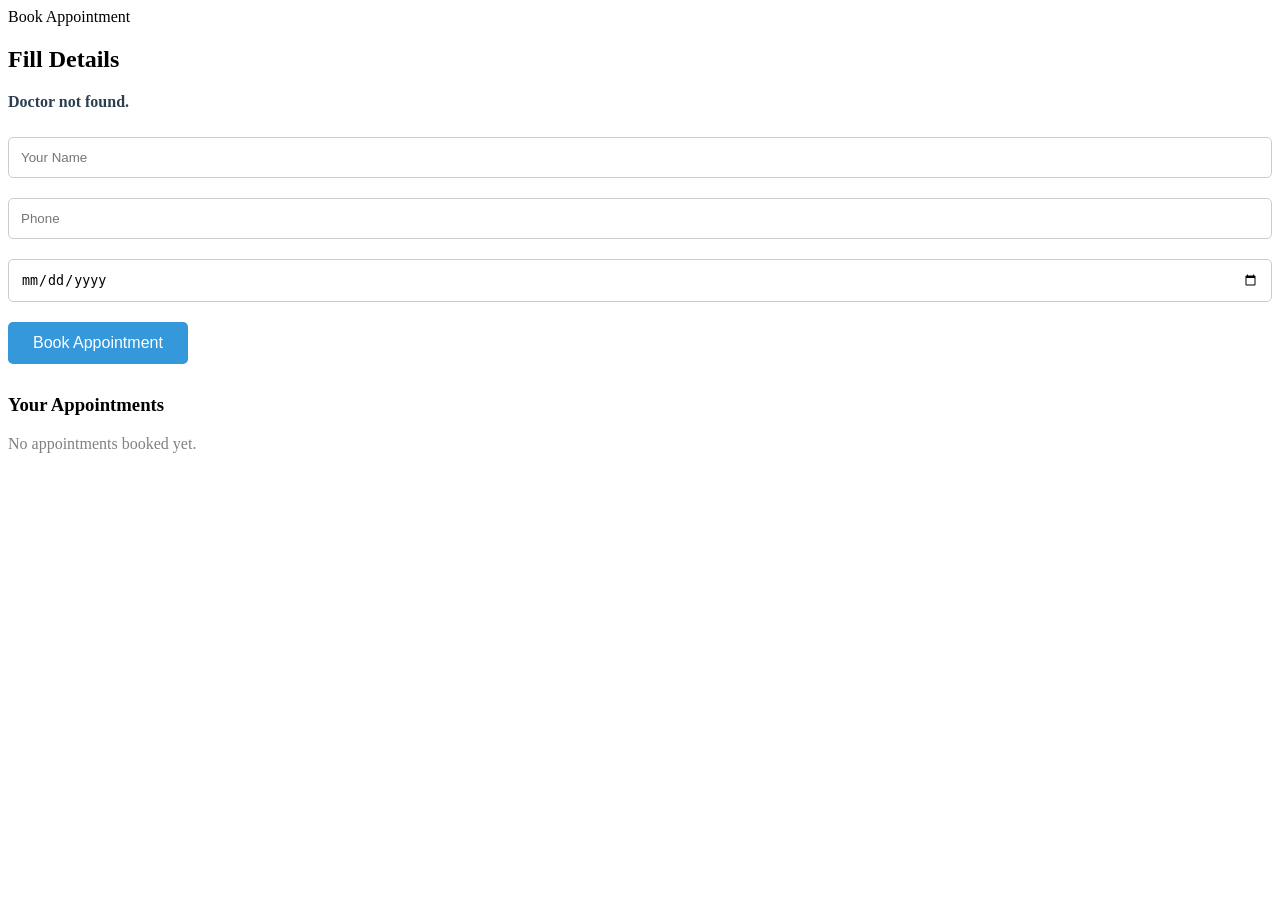
==== appointment.html @ 41aeb4f5 "Add files via upload" ====
<!DOCTYPE html>
<html lang="en">
<head>
    <meta charset="UTF-8">
    <meta name="viewport" content="width=device-width, initial-scale=1.0">
    <title>Book Appointment</title>
    <link rel="stylesheet" href="style.css">
</head>
<body>

    <div class="navbar">Book Appointment</div>

    <div class="container">
        <div class="card">
            <h2>Fill Details</h2>

            <!-- Success Message (shown after booking) -->
            <p id="success-msg" style="color: green; display: none;">✅ Appointment Request Sent!</p>
            <p id="error-msg" style="color: red; display: none;">❌ Please fill in all fields.</p>

            <!-- Doctor info will show here -->
            <p id="doctor-info" style="color: #2c3e50; font-weight: bold;"></p>

            <!-- Appointment Form -->
            <div id="form-section">
                <input type="text" id="name" placeholder="Your Name" required
                       style="width: 100%; padding: 12px; margin: 10px 0; border: 1px solid #ccc; border-radius: 5px; box-sizing: border-box;">

                <input type="text" id="phone" placeholder="Phone" required
                       style="width: 100%; padding: 12px; margin: 10px 0; border: 1px solid #ccc; border-radius: 5px; box-sizing: border-box;">

                <input type="date" id="date" required
                       style="width: 100%; padding: 12px; margin: 10px 0; border: 1px solid #ccc; border-radius: 5px; box-sizing: border-box;">

                <button onclick="bookAppointment()"
                        style="background: #3498db; color: white; border: none; padding: 12px 25px; border-radius: 5px; cursor: pointer; font-size: 16px; margin-top: 10px;">
                    Book Appointment
                </button>
            </div>

            <!-- Booked Appointments List -->
            <div id="appointments-section" style="margin-top: 30px;">
                <h3>Your Appointments</h3>
                <div id="appointments-list">
                    <p style="color: gray;">No appointments booked yet.</p>
                </div>
            </div>
        </div>
    </div>

    <script>
        // ✅ Doctor data (same as doctors.html)
        const doctors = [
            { id: 1, name: "Dr. Ayesha Khan",  speciality: "Cardiologist",  city: "Mumbai" },
            { id: 2, name: "Dr. Rahul Sharma", speciality: "Dermatologist", city: "Thane"  },
            { id: 3, name: "Dr. Priya Mehta",  speciality: "Pediatrician",  city: "Mumbai" },
            { id: 4, name: "Dr. Suresh Patil", speciality: "Orthopedic",    city: "Thane"  },
            // ✅ Add more doctors here (must match doctors.html)
        ];

        // Get doctor ID from URL (e.g. appointment.html?id=1)
        const urlParams = new URLSearchParams(window.location.search);
        const doctorId = parseInt(urlParams.get("id"));

        // Find the doctor
        const selectedDoctor = doctors.find(doc => doc.id === doctorId);

        // Show doctor info at top
        if (selectedDoctor) {
            document.getElementById("doctor-info").textContent =
                `Booking for: ${selectedDoctor.name} (${selectedDoctor.speciality} - ${selectedDoctor.city})`;
        } else {
            document.getElementById("doctor-info").textContent = "Doctor not found.";
        }

        // Load saved appointments from localStorage
        function loadAppointments() {
            const list = JSON.parse(localStorage.getItem("appointments")) || [];
            const container = document.getElementById("appointments-list");

            // Only show appointments for this doctor
            const filtered = list.filter(a => a.doctorId === doctorId);

            if (filtered.length === 0) {
                container.innerHTML = "<p style='color: gray;'>No appointments booked yet.</p>";
                return;
            }

            container.innerHTML = filtered.map((a, i) => `
                <div style="border: 1px solid #ddd; padding: 10px; border-radius: 8px; margin: 8px 0; background: #f9f9f9;">
                    <p><b>Name:</b> ${a.name}</p>
                    <p><b>Phone:</b> ${a.phone}</p>
                    <p><b>Date:</b> ${a.date}</p>
                    <p><b>Doctor:</b> ${a.doctorName}</p>
                </div>
            `).join("");
        }

        // Book appointment function
        function bookAppointment() {
            const name  = document.getElementById("name").value.trim();
            const phone = document.getElementById("phone").value.trim();
            const date  = document.getElementById("date").value;

            const successMsg = document.getElementById("success-msg");
            const errorMsg   = document.getElementById("error-msg");

            // Hide previous messages
            successMsg.style.display = "none";
            errorMsg.style.display   = "none";

            // Validate fields
            if (!name || !phone || !date) {
                errorMsg.style.display = "block";
                return;
            }

            // Validate phone (10 digits)
            if (!/^\d{10}$/.test(phone)) {
                errorMsg.textContent   = "❌ Please enter a valid 10-digit phone number.";
                errorMsg.style.display = "block";
                return;
            }

            // Validate date (cannot be in the past)
            const today    = new Date().toISOString().split("T")[0];
            if (date < today) {
                errorMsg.textContent   = "❌ Please select a future date.";
                errorMsg.style.display = "block";
                return;
            }

            // Save appointment to localStorage (acts like a database)
            const appointments = JSON.parse(localStorage.getItem("appointments")) || [];
            appointments.push({
                doctorId:   doctorId,
                doctorName: selectedDoctor ? selectedDoctor.name : "Unknown",
                name:       name,
                phone:      phone,
                date:       date
            });
            localStorage.setItem("appointments", JSON.stringify(appointments));

            // Show success message
            successMsg.style.display = "block";

            // Clear the form
            document.getElementById("name").value  = "";
            document.getElementById("phone").value = "";
            document.getElementById("date").value  = "";

            // Refresh appointments list
            loadAppointments();
        }

        // Allow Enter key to submit
        document.addEventListener("keypress", function(e) {
            if (e.key === "Enter") bookAppointment();
        });

        // Load appointments on page open
        loadAppointments();
    </script>

</body>
</html>
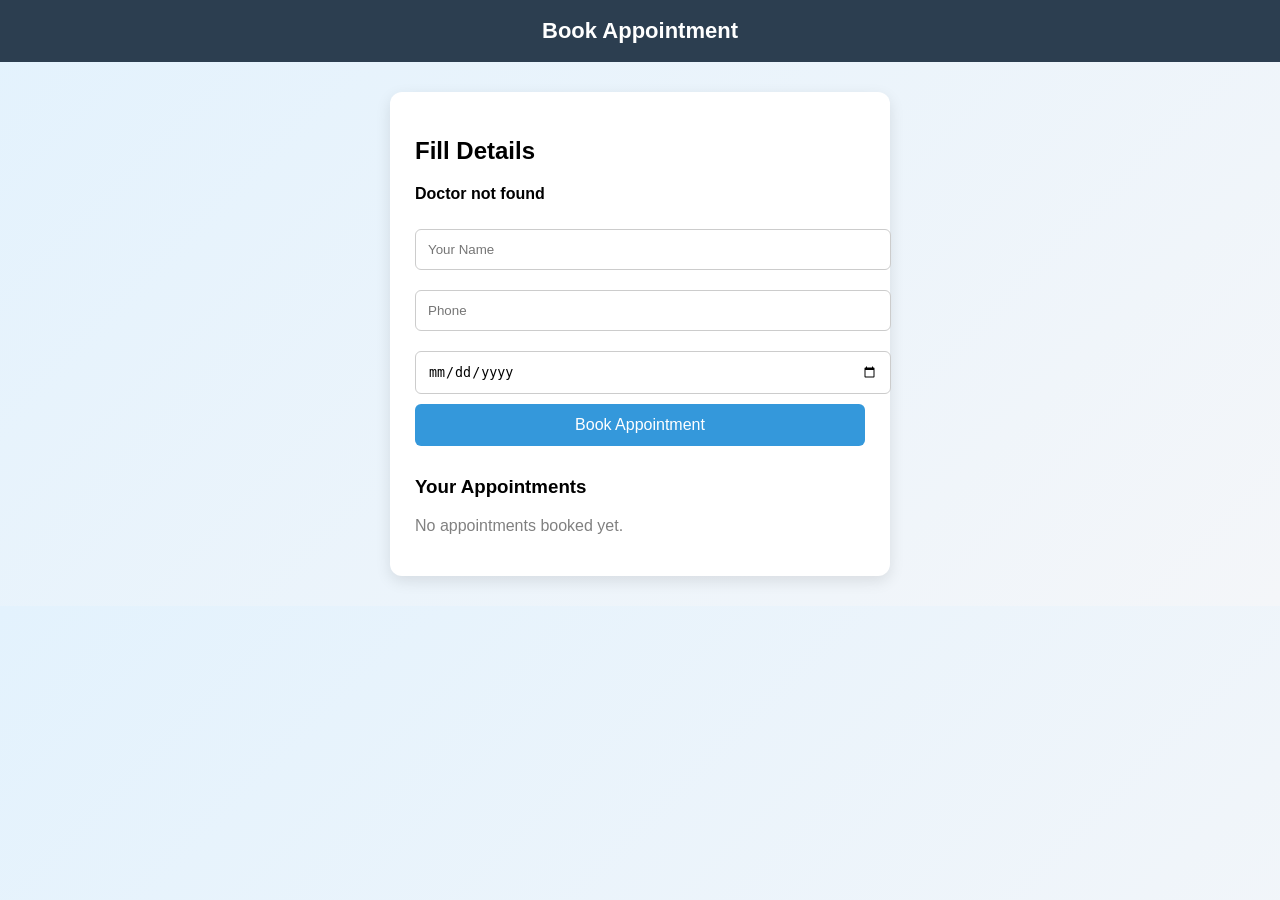
==== commit e9ad0bff: "Update appointment.html" ====
--- a/appointment.html
+++ b/appointment.html
@@ -1,166 +1,235 @@
 <!DOCTYPE html>
 <html lang="en">
 <head>
-    <meta charset="UTF-8">
-    <meta name="viewport" content="width=device-width, initial-scale=1.0">
-    <title>Book Appointment</title>
-    <link rel="stylesheet" href="style.css">
+<meta charset="UTF-8">
+<meta name="viewport" content="width=device-width, initial-scale=1.0">
+<title>Book Appointment</title>
+
+<style>
+body {
+    font-family: 'Segoe UI', sans-serif;
+    margin: 0;
+    background: linear-gradient(135deg, #e3f2fd, #f4f6f9);
+}
+
+/* Navbar */
+.navbar {
+    background: #2c3e50;
+    padding: 18px;
+    color: white;
+    text-align: center;
+    font-size: 22px;
+    font-weight: bold;
+}
+
+/* Container */
+.container {
+    width: 90%;
+    max-width: 500px;
+    margin: 30px auto;
+}
+
+/* Card */
+.card {
+    background: white;
+    padding: 25px;
+    border-radius: 12px;
+    box-shadow: 0 5px 15px rgba(0,0,0,0.1);
+}
+
+/* Inputs */
+input {
+    width: 100%;
+    padding: 12px;
+    margin: 10px 0;
+    border-radius: 6px;
+    border: 1px solid #ccc;
+    transition: 0.2s;
+}
+
+input:focus {
+    border-color: #3498db;
+    outline: none;
+}
+
+/* Button */
+button {
+    width: 100%;
+    background: #3498db;
+    color: white;
+    padding: 12px;
+    border: none;
+    border-radius: 6px;
+    font-size: 16px;
+    cursor: pointer;
+    transition: 0.3s;
+}
+
+button:hover {
+    background: #2980b9;
+}
+
+/* Appointment cards */
+#appointments-list div {
+    border: 1px solid #ddd;
+    padding: 10px;
+    border-radius: 8px;
+    margin: 8px 0;
+    background: #f9f9f9;
+}
+
+/* Popup */
+.popup {
+    position: fixed;
+    top: 20px;
+    right: 20px;
+    padding: 15px 20px;
+    border-radius: 8px;
+    color: white;
+    display: none;
+}
+
+.success { background: #2ecc71; }
+.error   { background: #e74c3c; }
+
+</style>
 </head>
+
 <body>
 
-    <div class="navbar">Book Appointment</div>
-
-    <div class="container">
-        <div class="card">
-            <h2>Fill Details</h2>
-
-            <!-- Success Message (shown after booking) -->
-            <p id="success-msg" style="color: green; display: none;">✅ Appointment Request Sent!</p>
-            <p id="error-msg" style="color: red; display: none;">❌ Please fill in all fields.</p>
-
-            <!-- Doctor info will show here -->
-            <p id="doctor-info" style="color: #2c3e50; font-weight: bold;"></p>
-
-            <!-- Appointment Form -->
-            <div id="form-section">
-                <input type="text" id="name" placeholder="Your Name" required
-                       style="width: 100%; padding: 12px; margin: 10px 0; border: 1px solid #ccc; border-radius: 5px; box-sizing: border-box;">
-
-                <input type="text" id="phone" placeholder="Phone" required
-                       style="width: 100%; padding: 12px; margin: 10px 0; border: 1px solid #ccc; border-radius: 5px; box-sizing: border-box;">
-
-                <input type="date" id="date" required
-                       style="width: 100%; padding: 12px; margin: 10px 0; border: 1px solid #ccc; border-radius: 5px; box-sizing: border-box;">
-
-                <button onclick="bookAppointment()"
-                        style="background: #3498db; color: white; border: none; padding: 12px 25px; border-radius: 5px; cursor: pointer; font-size: 16px; margin-top: 10px;">
-                    Book Appointment
-                </button>
-            </div>
-
-            <!-- Booked Appointments List -->
-            <div id="appointments-section" style="margin-top: 30px;">
-                <h3>Your Appointments</h3>
-                <div id="appointments-list">
-                    <p style="color: gray;">No appointments booked yet.</p>
-                </div>
-            </div>
+<div class="navbar">Book Appointment</div>
+
+<div class="container">
+    <div class="card">
+        <h2>Fill Details</h2>
+
+        <p id="doctor-info" style="font-weight: bold;"></p>
+
+        <input type="text" id="name" placeholder="Your Name">
+        <input type="text" id="phone" placeholder="Phone">
+        <input type="date" id="date">
+
+        <button onclick="bookAppointment()">Book Appointment</button>
+
+        <div id="appointments-section" style="margin-top: 30px;">
+            <h3>Your Appointments</h3>
+            <div id="appointments-list"></div>
         </div>
     </div>
-
-    <script>
-        // ✅ Doctor data (same as doctors.html)
-        const doctors = [
-            { id: 1, name: "Dr. Ayesha Khan",  speciality: "Cardiologist",  city: "Mumbai" },
-            { id: 2, name: "Dr. Rahul Sharma", speciality: "Dermatologist", city: "Thane"  },
-            { id: 3, name: "Dr. Priya Mehta",  speciality: "Pediatrician",  city: "Mumbai" },
-            { id: 4, name: "Dr. Suresh Patil", speciality: "Orthopedic",    city: "Thane"  },
-            // ✅ Add more doctors here (must match doctors.html)
-        ];
-
-        // Get doctor ID from URL (e.g. appointment.html?id=1)
-        const urlParams = new URLSearchParams(window.location.search);
-        const doctorId = parseInt(urlParams.get("id"));
-
-        // Find the doctor
-        const selectedDoctor = doctors.find(doc => doc.id === doctorId);
-
-        // Show doctor info at top
-        if (selectedDoctor) {
-            document.getElementById("doctor-info").textContent =
-                `Booking for: ${selectedDoctor.name} (${selectedDoctor.speciality} - ${selectedDoctor.city})`;
-        } else {
-            document.getElementById("doctor-info").textContent = "Doctor not found.";
-        }
-
-        // Load saved appointments from localStorage
-        function loadAppointments() {
-            const list = JSON.parse(localStorage.getItem("appointments")) || [];
-            const container = document.getElementById("appointments-list");
-
-            // Only show appointments for this doctor
-            const filtered = list.filter(a => a.doctorId === doctorId);
-
-            if (filtered.length === 0) {
-                container.innerHTML = "<p style='color: gray;'>No appointments booked yet.</p>";
-                return;
-            }
-
-            container.innerHTML = filtered.map((a, i) => `
-                <div style="border: 1px solid #ddd; padding: 10px; border-radius: 8px; margin: 8px 0; background: #f9f9f9;">
-                    <p><b>Name:</b> ${a.name}</p>
-                    <p><b>Phone:</b> ${a.phone}</p>
-                    <p><b>Date:</b> ${a.date}</p>
-                    <p><b>Doctor:</b> ${a.doctorName}</p>
-                </div>
-            `).join("");
-        }
-
-        // Book appointment function
-        function bookAppointment() {
-            const name  = document.getElementById("name").value.trim();
-            const phone = document.getElementById("phone").value.trim();
-            const date  = document.getElementById("date").value;
-
-            const successMsg = document.getElementById("success-msg");
-            const errorMsg   = document.getElementById("error-msg");
-
-            // Hide previous messages
-            successMsg.style.display = "none";
-            errorMsg.style.display   = "none";
-
-            // Validate fields
-            if (!name || !phone || !date) {
-                errorMsg.style.display = "block";
-                return;
-            }
-
-            // Validate phone (10 digits)
-            if (!/^\d{10}$/.test(phone)) {
-                errorMsg.textContent   = "❌ Please enter a valid 10-digit phone number.";
-                errorMsg.style.display = "block";
-                return;
-            }
-
-            // Validate date (cannot be in the past)
-            const today    = new Date().toISOString().split("T")[0];
-            if (date < today) {
-                errorMsg.textContent   = "❌ Please select a future date.";
-                errorMsg.style.display = "block";
-                return;
-            }
-
-            // Save appointment to localStorage (acts like a database)
-            const appointments = JSON.parse(localStorage.getItem("appointments")) || [];
-            appointments.push({
-                doctorId:   doctorId,
-                doctorName: selectedDoctor ? selectedDoctor.name : "Unknown",
-                name:       name,
-                phone:      phone,
-                date:       date
-            });
-            localStorage.setItem("appointments", JSON.stringify(appointments));
-
-            // Show success message
-            successMsg.style.display = "block";
-
-            // Clear the form
-            document.getElementById("name").value  = "";
-            document.getElementById("phone").value = "";
-            document.getElementById("date").value  = "";
-
-            // Refresh appointments list
-            loadAppointments();
-        }
-
-        // Allow Enter key to submit
-        document.addEventListener("keypress", function(e) {
-            if (e.key === "Enter") bookAppointment();
-        });
-
-        // Load appointments on page open
-        loadAppointments();
-    </script>
+</div>
+
+<!-- Popup -->
+<div id="popup" class="popup"></div>
+
+<script>
+
+// Doctors data
+const doctors = [
+    { id: 1, name: "Dr. Ayesha Khan",  speciality: "Cardiologist",  city: "Mumbai" },
+    { id: 2, name: "Dr. Rahul Sharma", speciality: "Dermatologist", city: "Thane" },
+    { id: 3, name: "Dr. Priya Mehta",  speciality: "Pediatrician",  city: "Mumbai" },
+    { id: 4, name: "Dr. Suresh Patil", speciality: "Orthopedic",    city: "Thane" }
+];
+
+// Get doctor from URL
+const urlParams = new URLSearchParams(window.location.search);
+const doctorId = parseInt(urlParams.get("id"));
+
+const selectedDoctor = doctors.find(doc => doc.id === doctorId);
+
+document.getElementById("doctor-info").textContent =
+    selectedDoctor 
+    ? `Booking for: ${selectedDoctor.name} (${selectedDoctor.speciality} - ${selectedDoctor.city})`
+    : "Doctor not found";
+
+// Popup function
+function showPopup(message, type) {
+    const popup = document.getElementById("popup");
+    popup.textContent = message;
+    popup.className = "popup " + type;
+    popup.style.display = "block";
+
+    setTimeout(() => {
+        popup.style.display = "none";
+    }, 3000);
+}
+
+// Load appointments
+function loadAppointments() {
+    const list = JSON.parse(localStorage.getItem("appointments")) || [];
+    const container = document.getElementById("appointments-list");
+
+    const filtered = list.filter(a => a.doctorId === doctorId);
+
+    if (filtered.length === 0) {
+        container.innerHTML = "<p style='color: gray;'>No appointments booked yet.</p>";
+        return;
+    }
+
+    container.innerHTML = filtered.map(a => `
+        <div>
+            <p><b>Name:</b> ${a.name}</p>
+            <p><b>Phone:</b> ${a.phone}</p>
+            <p><b>Date:</b> ${a.date}</p>
+        </div>
+    `).join("");
+}
+
+// Book appointment
+function bookAppointment() {
+
+    // 🔐 Login check
+    const isLoggedIn = localStorage.getItem("isLoggedIn");
+
+    if (!isLoggedIn) {
+        showPopup("❌ Please login first!", "error");
+        return;
+    }
+
+    const name  = document.getElementById("name").value.trim();
+    const phone = document.getElementById("phone").value.trim();
+    const date  = document.getElementById("date").value;
+
+    if (!name || !phone || !date) {
+        showPopup("❌ Fill all fields!", "error");
+        return;
+    }
+
+    if (!/^\d{10}$/.test(phone)) {
+        showPopup("❌ Enter valid phone number!", "error");
+        return;
+    }
+
+    const today = new Date().toISOString().split("T")[0];
+    if (date < today) {
+        showPopup("❌ Select future date!", "error");
+        return;
+    }
+
+    const appointments = JSON.parse(localStorage.getItem("appointments")) || [];
+
+    appointments.push({
+        doctorId,
+        name,
+        phone,
+        date
+    });
+
+    localStorage.setItem("appointments", JSON.stringify(appointments));
+
+    showPopup("✅ Appointment booked!", "success");
+
+    document.getElementById("name").value = "";
+    document.getElementById("phone").value = "";
+    document.getElementById("date").value = "";
+
+    loadAppointments();
+}
+
+// Load on start
+loadAppointments();
+
+</script>
 
 </body>
-</html>+</html>
